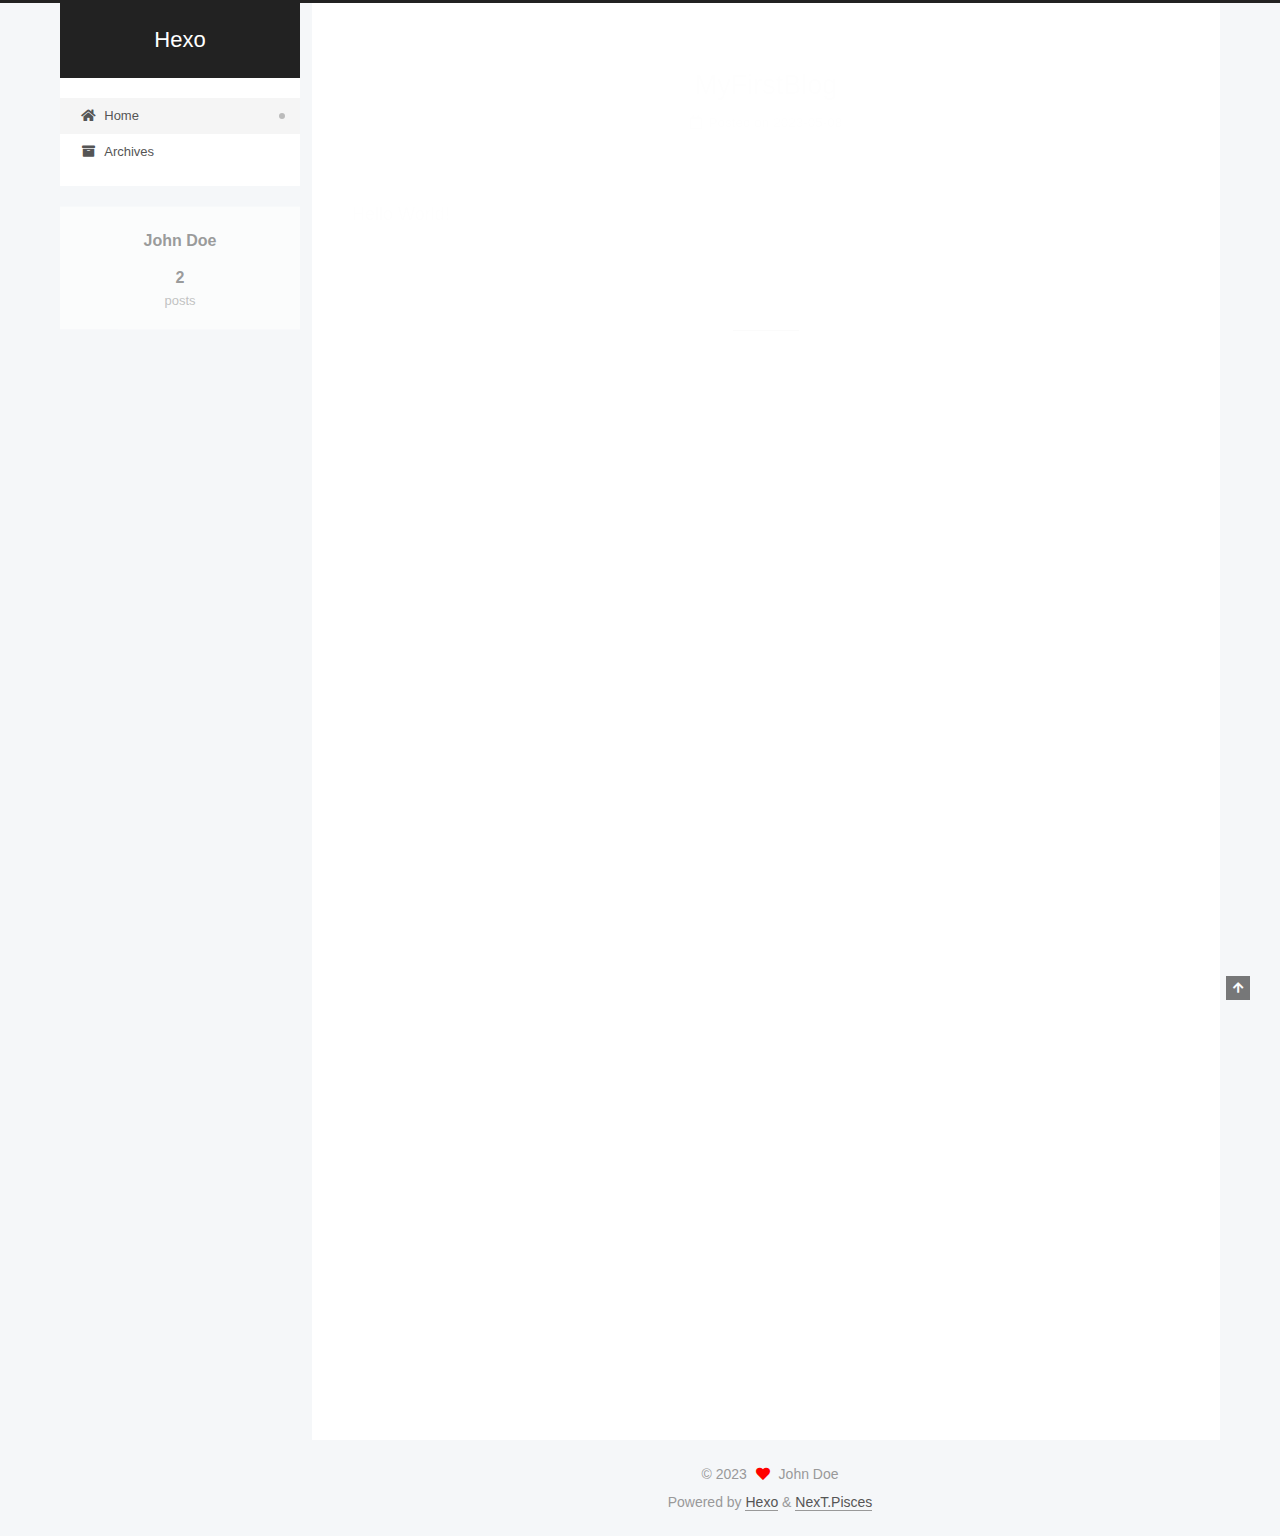
==== index.html @ cc942511 "Site updated: 2023-05-08 09:34:44" ====
<!DOCTYPE html>
<html lang="en">
<head>
  <meta charset="UTF-8">
<meta name="viewport" content="width=device-width, initial-scale=1, maximum-scale=2">
<meta name="theme-color" content="#222">
<meta name="generator" content="Hexo 5.4.2">
  <link rel="apple-touch-icon" sizes="180x180" href="/images/apple-touch-icon-next.png">
  <link rel="icon" type="image/png" sizes="32x32" href="/images/favicon-32x32-next.png">
  <link rel="icon" type="image/png" sizes="16x16" href="/images/favicon-16x16-next.png">
  <link rel="mask-icon" href="/images/logo.svg" color="#222">

<link rel="stylesheet" href="/css/main.css">


<link rel="stylesheet" href="/lib/font-awesome/css/all.min.css">

<script id="hexo-configurations">
    var NexT = window.NexT || {};
    var CONFIG = {"hostname":"example.com","root":"/","scheme":"Pisces","version":"7.8.0","exturl":false,"sidebar":{"position":"left","display":"post","padding":18,"offset":12,"onmobile":false},"copycode":{"enable":false,"show_result":false,"style":null},"back2top":{"enable":true,"sidebar":false,"scrollpercent":false},"bookmark":{"enable":false,"color":"#222","save":"auto"},"fancybox":false,"mediumzoom":false,"lazyload":false,"pangu":false,"comments":{"style":"tabs","active":null,"storage":true,"lazyload":false,"nav":null},"algolia":{"hits":{"per_page":10},"labels":{"input_placeholder":"Search for Posts","hits_empty":"We didn't find any results for the search: ${query}","hits_stats":"${hits} results found in ${time} ms"}},"localsearch":{"enable":false,"trigger":"auto","top_n_per_article":1,"unescape":false,"preload":false},"motion":{"enable":true,"async":false,"transition":{"post_block":"fadeIn","post_header":"slideDownIn","post_body":"slideDownIn","coll_header":"slideLeftIn","sidebar":"slideUpIn"}}};
  </script>

  <meta property="og:type" content="website">
<meta property="og:title" content="Hexo">
<meta property="og:url" content="http://example.com/index.html">
<meta property="og:site_name" content="Hexo">
<meta property="og:locale" content="en_US">
<meta property="article:author" content="John Doe">
<meta name="twitter:card" content="summary">

<link rel="canonical" href="http://example.com/">


<script id="page-configurations">
  // https://hexo.io/docs/variables.html
  CONFIG.page = {
    sidebar: "",
    isHome : true,
    isPost : false,
    lang   : 'en'
  };
</script>

  <title>Hexo</title>
  






  <noscript>
  <style>
  .use-motion .brand,
  .use-motion .menu-item,
  .sidebar-inner,
  .use-motion .post-block,
  .use-motion .pagination,
  .use-motion .comments,
  .use-motion .post-header,
  .use-motion .post-body,
  .use-motion .collection-header { opacity: initial; }

  .use-motion .site-title,
  .use-motion .site-subtitle {
    opacity: initial;
    top: initial;
  }

  .use-motion .logo-line-before i { left: initial; }
  .use-motion .logo-line-after i { right: initial; }
  </style>
</noscript>

</head>

<body itemscope itemtype="http://schema.org/WebPage">
  <div class="container use-motion">
    <div class="headband"></div>

    <header class="header" itemscope itemtype="http://schema.org/WPHeader">
      <div class="header-inner"><div class="site-brand-container">
  <div class="site-nav-toggle">
    <div class="toggle" aria-label="Toggle navigation bar">
      <span class="toggle-line toggle-line-first"></span>
      <span class="toggle-line toggle-line-middle"></span>
      <span class="toggle-line toggle-line-last"></span>
    </div>
  </div>

  <div class="site-meta">

    <a href="/" class="brand" rel="start">
      <span class="logo-line-before"><i></i></span>
      <h1 class="site-title">Hexo</h1>
      <span class="logo-line-after"><i></i></span>
    </a>
  </div>

  <div class="site-nav-right">
    <div class="toggle popup-trigger">
    </div>
  </div>
</div>




<nav class="site-nav">
  <ul id="menu" class="main-menu menu">
        <li class="menu-item menu-item-home">

    <a href="/" rel="section"><i class="fa fa-home fa-fw"></i>Home</a>

  </li>
        <li class="menu-item menu-item-archives">

    <a href="/archives/" rel="section"><i class="fa fa-archive fa-fw"></i>Archives</a>

  </li>
  </ul>
</nav>




</div>
    </header>

    
  <div class="back-to-top">
    <i class="fa fa-arrow-up"></i>
    <span>0%</span>
  </div>


    <main class="main">
      <div class="main-inner">
        <div class="content-wrap">
          

          <div class="content index posts-expand">
            
      
  
  
  <article itemscope itemtype="http://schema.org/Article" class="post-block" lang="en">
    <link itemprop="mainEntityOfPage" href="http://example.com/2023/05/08/MyFirstBlog/">

    <span hidden itemprop="author" itemscope itemtype="http://schema.org/Person">
      <meta itemprop="image" content="/images/avatar.gif">
      <meta itemprop="name" content="John Doe">
      <meta itemprop="description" content="">
    </span>

    <span hidden itemprop="publisher" itemscope itemtype="http://schema.org/Organization">
      <meta itemprop="name" content="Hexo">
    </span>
      <header class="post-header">
        <h2 class="post-title" itemprop="name headline">
          
            <a href="/2023/05/08/MyFirstBlog/" class="post-title-link" itemprop="url">MyFirstBlog</a>
        </h2>

        <div class="post-meta">
            <span class="post-meta-item">
              <span class="post-meta-item-icon">
                <i class="far fa-calendar"></i>
              </span>
              <span class="post-meta-item-text">Posted on</span>
              

              <time title="Created: 2023-05-08 09:27:15 / Modified: 09:28:27" itemprop="dateCreated datePublished" datetime="2023-05-08T09:27:15+08:00">2023-05-08</time>
            </span>

          

        </div>
      </header>

    
    
    
    <div class="post-body" itemprop="articleBody">

      
          <p>Hello World!</p>

      
    </div>

    
    
    
      <footer class="post-footer">
        <div class="post-eof"></div>
      </footer>
  </article>
  
  
  

      
  
  
  <article itemscope itemtype="http://schema.org/Article" class="post-block" lang="en">
    <link itemprop="mainEntityOfPage" href="http://example.com/2023/05/08/hello-world/">

    <span hidden itemprop="author" itemscope itemtype="http://schema.org/Person">
      <meta itemprop="image" content="/images/avatar.gif">
      <meta itemprop="name" content="John Doe">
      <meta itemprop="description" content="">
    </span>

    <span hidden itemprop="publisher" itemscope itemtype="http://schema.org/Organization">
      <meta itemprop="name" content="Hexo">
    </span>
      <header class="post-header">
        <h2 class="post-title" itemprop="name headline">
          
            <a href="/2023/05/08/hello-world/" class="post-title-link" itemprop="url">Hello World</a>
        </h2>

        <div class="post-meta">
            <span class="post-meta-item">
              <span class="post-meta-item-icon">
                <i class="far fa-calendar"></i>
              </span>
              <span class="post-meta-item-text">Posted on</span>

              <time title="Created: 2023-05-08 09:09:17" itemprop="dateCreated datePublished" datetime="2023-05-08T09:09:17+08:00">2023-05-08</time>
            </span>
              <span class="post-meta-item">
                <span class="post-meta-item-icon">
                  <i class="far fa-calendar-check"></i>
                </span>
                <span class="post-meta-item-text">Edited on</span>
                <time title="Modified: 1985-10-26 16:15:00" itemprop="dateModified" datetime="1985-10-26T16:15:00+08:00">1985-10-26</time>
              </span>

          

        </div>
      </header>

    
    
    
    <div class="post-body" itemprop="articleBody">

      
          <p>Welcome to <a target="_blank" rel="noopener" href="https://hexo.io/">Hexo</a>! This is your very first post. Check <a target="_blank" rel="noopener" href="https://hexo.io/docs/">documentation</a> for more info. If you get any problems when using Hexo, you can find the answer in <a target="_blank" rel="noopener" href="https://hexo.io/docs/troubleshooting.html">troubleshooting</a> or you can ask me on <a target="_blank" rel="noopener" href="https://github.com/hexojs/hexo/issues">GitHub</a>.</p>
<h2 id="Quick-Start"><a href="#Quick-Start" class="headerlink" title="Quick Start"></a>Quick Start</h2><h3 id="Create-a-new-post"><a href="#Create-a-new-post" class="headerlink" title="Create a new post"></a>Create a new post</h3><figure class="highlight bash"><table><tr><td class="gutter"><pre><span class="line">1</span><br></pre></td><td class="code"><pre><span class="line">$ hexo new <span class="string">&quot;My New Post&quot;</span></span><br></pre></td></tr></table></figure>

<p>More info: <a target="_blank" rel="noopener" href="https://hexo.io/docs/writing.html">Writing</a></p>
<h3 id="Run-server"><a href="#Run-server" class="headerlink" title="Run server"></a>Run server</h3><figure class="highlight bash"><table><tr><td class="gutter"><pre><span class="line">1</span><br></pre></td><td class="code"><pre><span class="line">$ hexo server</span><br></pre></td></tr></table></figure>

<p>More info: <a target="_blank" rel="noopener" href="https://hexo.io/docs/server.html">Server</a></p>
<h3 id="Generate-static-files"><a href="#Generate-static-files" class="headerlink" title="Generate static files"></a>Generate static files</h3><figure class="highlight bash"><table><tr><td class="gutter"><pre><span class="line">1</span><br></pre></td><td class="code"><pre><span class="line">$ hexo generate</span><br></pre></td></tr></table></figure>

<p>More info: <a target="_blank" rel="noopener" href="https://hexo.io/docs/generating.html">Generating</a></p>
<h3 id="Deploy-to-remote-sites"><a href="#Deploy-to-remote-sites" class="headerlink" title="Deploy to remote sites"></a>Deploy to remote sites</h3><figure class="highlight bash"><table><tr><td class="gutter"><pre><span class="line">1</span><br></pre></td><td class="code"><pre><span class="line">$ hexo deploy</span><br></pre></td></tr></table></figure>

<p>More info: <a target="_blank" rel="noopener" href="https://hexo.io/docs/one-command-deployment.html">Deployment</a></p>

      
    </div>

    
    
    
      <footer class="post-footer">
        <div class="post-eof"></div>
      </footer>
  </article>
  
  
  


  



          </div>
          

<script>
  window.addEventListener('tabs:register', () => {
    let { activeClass } = CONFIG.comments;
    if (CONFIG.comments.storage) {
      activeClass = localStorage.getItem('comments_active') || activeClass;
    }
    if (activeClass) {
      let activeTab = document.querySelector(`a[href="#comment-${activeClass}"]`);
      if (activeTab) {
        activeTab.click();
      }
    }
  });
  if (CONFIG.comments.storage) {
    window.addEventListener('tabs:click', event => {
      if (!event.target.matches('.tabs-comment .tab-content .tab-pane')) return;
      let commentClass = event.target.classList[1];
      localStorage.setItem('comments_active', commentClass);
    });
  }
</script>

        </div>
          
  
  <div class="toggle sidebar-toggle">
    <span class="toggle-line toggle-line-first"></span>
    <span class="toggle-line toggle-line-middle"></span>
    <span class="toggle-line toggle-line-last"></span>
  </div>

  <aside class="sidebar">
    <div class="sidebar-inner">

      <ul class="sidebar-nav motion-element">
        <li class="sidebar-nav-toc">
          Table of Contents
        </li>
        <li class="sidebar-nav-overview">
          Overview
        </li>
      </ul>

      <!--noindex-->
      <div class="post-toc-wrap sidebar-panel">
      </div>
      <!--/noindex-->

      <div class="site-overview-wrap sidebar-panel">
        <div class="site-author motion-element" itemprop="author" itemscope itemtype="http://schema.org/Person">
  <p class="site-author-name" itemprop="name">John Doe</p>
  <div class="site-description" itemprop="description"></div>
</div>
<div class="site-state-wrap motion-element">
  <nav class="site-state">
      <div class="site-state-item site-state-posts">
          <a href="/archives/">
        
          <span class="site-state-item-count">2</span>
          <span class="site-state-item-name">posts</span>
        </a>
      </div>
  </nav>
</div>



      </div>

    </div>
  </aside>
  <div id="sidebar-dimmer"></div>


      </div>
    </main>

    <footer class="footer">
      <div class="footer-inner">
        

        

<div class="copyright">
  
  &copy; 
  <span itemprop="copyrightYear">2023</span>
  <span class="with-love">
    <i class="fa fa-heart"></i>
  </span>
  <span class="author" itemprop="copyrightHolder">John Doe</span>
</div>
  <div class="powered-by">Powered by <a href="https://hexo.io/" class="theme-link" rel="noopener" target="_blank">Hexo</a> & <a href="https://pisces.theme-next.org/" class="theme-link" rel="noopener" target="_blank">NexT.Pisces</a>
  </div>

        








      </div>
    </footer>
  </div>

  
  <script src="/lib/anime.min.js"></script>
  <script src="/lib/velocity/velocity.min.js"></script>
  <script src="/lib/velocity/velocity.ui.min.js"></script>

<script src="/js/utils.js"></script>

<script src="/js/motion.js"></script>


<script src="/js/schemes/pisces.js"></script>


<script src="/js/next-boot.js"></script>




  















  

  

</body>
</html>
---- css/main.css ----
:root {
  --body-bg-color: #f5f7f9;
  --content-bg-color: #fff;
  --card-bg-color: #f5f5f5;
  --text-color: #555;
  --blockquote-color: #666;
  --link-color: #555;
  --link-hover-color: #222;
  --brand-color: #fff;
  --brand-hover-color: #fff;
  --table-row-odd-bg-color: #f9f9f9;
  --table-row-hover-bg-color: #f5f5f5;
  --menu-item-bg-color: #f5f5f5;
  --btn-default-bg: #fff;
  --btn-default-color: #555;
  --btn-default-border-color: #555;
  --btn-default-hover-bg: #222;
  --btn-default-hover-color: #fff;
  --btn-default-hover-border-color: #222;
}
html {
  line-height: 1.15; /* 1 */
  -webkit-text-size-adjust: 100%; /* 2 */
}
body {
  margin: 0;
}
main {
  display: block;
}
h1 {
  font-size: 2em;
  margin: 0.67em 0;
}
hr {
  box-sizing: content-box; /* 1 */
  height: 0; /* 1 */
  overflow: visible; /* 2 */
}
pre {
  font-family: monospace, monospace; /* 1 */
  font-size: 1em; /* 2 */
}
a {
  background: transparent;
}
abbr[title] {
  border-bottom: none; /* 1 */
  text-decoration: underline; /* 2 */
  text-decoration: underline dotted; /* 2 */
}
b,
strong {
  font-weight: bolder;
}
code,
kbd,
samp {
  font-family: monospace, monospace; /* 1 */
  font-size: 1em; /* 2 */
}
small {
  font-size: 80%;
}
sub,
sup {
  font-size: 75%;
  line-height: 0;
  position: relative;
  vertical-align: baseline;
}
sub {
  bottom: -0.25em;
}
sup {
  top: -0.5em;
}
img {
  border-style: none;
}
button,
input,
optgroup,
select,
textarea {
  font-family: inherit; /* 1 */
  font-size: 100%; /* 1 */
  line-height: 1.15; /* 1 */
  margin: 0; /* 2 */
}
button,
input {
/* 1 */
  overflow: visible;
}
button,
select {
/* 1 */
  text-transform: none;
}
button,
[type='button'],
[type='reset'],
[type='submit'] {
  -webkit-appearance: button;
}
button::-moz-focus-inner,
[type='button']::-moz-focus-inner,
[type='reset']::-moz-focus-inner,
[type='submit']::-moz-focus-inner {
  border-style: none;
  padding: 0;
}
button:-moz-focusring,
[type='button']:-moz-focusring,
[type='reset']:-moz-focusring,
[type='submit']:-moz-focusring {
  outline: 1px dotted ButtonText;
}
fieldset {
  padding: 0.35em 0.75em 0.625em;
}
legend {
  box-sizing: border-box; /* 1 */
  color: inherit; /* 2 */
  display: table; /* 1 */
  max-width: 100%; /* 1 */
  padding: 0; /* 3 */
  white-space: normal; /* 1 */
}
progress {
  vertical-align: baseline;
}
textarea {
  overflow: auto;
}
[type='checkbox'],
[type='radio'] {
  box-sizing: border-box; /* 1 */
  padding: 0; /* 2 */
}
[type='number']::-webkit-inner-spin-button,
[type='number']::-webkit-outer-spin-button {
  height: auto;
}
[type='search'] {
  outline-offset: -2px; /* 2 */
  -webkit-appearance: textfield; /* 1 */
}
[type='search']::-webkit-search-decoration {
  -webkit-appearance: none;
}
::-webkit-file-upload-button {
  font: inherit; /* 2 */
  -webkit-appearance: button; /* 1 */
}
details {
  display: block;
}
summary {
  display: list-item;
}
template {
  display: none;
}
[hidden] {
  display: none;
}
::selection {
  background: #262a30;
  color: #eee;
}
html,
body {
  height: 100%;
}
body {
  background: var(--body-bg-color);
  color: var(--text-color);
  font-family: 'Lato', "PingFang SC", "Microsoft YaHei", sans-serif;
  font-size: 1em;
  line-height: 2;
}
@media (max-width: 991px) {
  body {
    padding-left: 0 !important;
    padding-right: 0 !important;
  }
}
h1,
h2,
h3,
h4,
h5,
h6 {
  font-family: 'Lato', "PingFang SC", "Microsoft YaHei", sans-serif;
  font-weight: bold;
  line-height: 1.5;
  margin: 20px 0 15px;
}
h1 {
  font-size: 1.5em;
}
h2 {
  font-size: 1.375em;
}
h3 {
  font-size: 1.25em;
}
h4 {
  font-size: 1.125em;
}
h5 {
  font-size: 1em;
}
h6 {
  font-size: 0.875em;
}
p {
  margin: 0 0 20px 0;
}
a,
span.exturl {
  border-bottom: 1px solid #999;
  color: var(--link-color);
  outline: 0;
  text-decoration: none;
  overflow-wrap: break-word;
  word-wrap: break-word;
  cursor: pointer;
}
a:hover,
span.exturl:hover {
  border-bottom-color: var(--link-hover-color);
  color: var(--link-hover-color);
}
iframe,
img,
video {
  display: block;
  margin-left: auto;
  margin-right: auto;
  max-width: 100%;
}
hr {
  background-image: repeating-linear-gradient(-45deg, #ddd, #ddd 4px, transparent 4px, transparent 8px);
  border: 0;
  height: 3px;
  margin: 40px 0;
}
blockquote {
  border-left: 4px solid #ddd;
  color: var(--blockquote-color);
  margin: 0;
  padding: 0 15px;
}
blockquote cite::before {
  content: '-';
  padding: 0 5px;
}
dt {
  font-weight: bold;
}
dd {
  margin: 0;
  padding: 0;
}
kbd {
  background-color: #f5f5f5;
  background-image: linear-gradient(#eee, #fff, #eee);
  border: 1px solid #ccc;
  border-radius: 0.2em;
  box-shadow: 0.1em 0.1em 0.2em rgba(0,0,0,0.1);
  color: #555;
  font-family: inherit;
  padding: 0.1em 0.3em;
  white-space: nowrap;
}
.table-container {
  overflow: auto;
}
table {
  border-collapse: collapse;
  border-spacing: 0;
  font-size: 0.875em;
  margin: 0 0 20px 0;
  width: 100%;
}
tbody tr:nth-of-type(odd) {
  background: var(--table-row-odd-bg-color);
}
tbody tr:hover {
  background: var(--table-row-hover-bg-color);
}
caption,
th,
td {
  font-weight: normal;
  padding: 8px;
  vertical-align: middle;
}
th,
td {
  border: 1px solid #ddd;
  border-bottom: 3px solid #ddd;
}
th {
  font-weight: 700;
  padding-bottom: 10px;
}
td {
  border-bottom-width: 1px;
}
.btn {
  background: var(--btn-default-bg);
  border: 2px solid var(--btn-default-border-color);
  border-radius: 2px;
  color: var(--btn-default-color);
  display: inline-block;
  font-size: 0.875em;
  line-height: 2;
  padding: 0 20px;
  text-decoration: none;
  transition-property: background-color;
  transition-delay: 0s;
  transition-duration: 0.2s;
  transition-timing-function: ease-in-out;
}
.btn:hover {
  background: var(--btn-default-hover-bg);
  border-color: var(--btn-default-hover-border-color);
  color: var(--btn-default-hover-color);
}
.btn + .btn {
  margin: 0 0 8px 8px;
}
.btn .fa-fw {
  text-align: left;
  width: 1.285714285714286em;
}
.toggle {
  line-height: 0;
}
.toggle .toggle-line {
  background: #fff;
  display: inline-block;
  height: 2px;
  left: 0;
  position: relative;
  top: 0;
  transition: all 0.4s;
  vertical-align: top;
  width: 100%;
}
.toggle .toggle-line:not(:first-child) {
  margin-top: 3px;
}
.toggle.toggle-arrow .toggle-line-first {
  left: 50%;
  top: 2px;
  transform: rotate(45deg);
  width: 50%;
}
.toggle.toggle-arrow .toggle-line-middle {
  left: 2px;
  width: 90%;
}
.toggle.toggle-arrow .toggle-line-last {
  left: 50%;
  top: -2px;
  transform: rotate(-45deg);
  width: 50%;
}
.toggle.toggle-close .toggle-line-first {
  transform: rotate(-45deg);
  top: 5px;
}
.toggle.toggle-close .toggle-line-middle {
  opacity: 0;
}
.toggle.toggle-close .toggle-line-last {
  transform: rotate(45deg);
  top: -5px;
}
.highlight,
pre {
  background: #f7f7f7;
  color: #4d4d4c;
  line-height: 1.6;
  margin: 0 auto 20px;
}
pre,
code {
  font-family: consolas, Menlo, monospace, "PingFang SC", "Microsoft YaHei";
}
code {
  background: #eee;
  border-radius: 3px;
  color: #555;
  padding: 2px 4px;
  overflow-wrap: break-word;
  word-wrap: break-word;
}
.highlight *::selection {
  background: #d6d6d6;
}
.highlight pre {
  border: 0;
  margin: 0;
  padding: 10px 0;
}
.highlight table {
  border: 0;
  margin: 0;
  width: auto;
}
.highlight td {
  border: 0;
  padding: 0;
}
.highlight figcaption {
  background: #eff2f3;
  color: #4d4d4c;
  display: flex;
  font-size: 0.875em;
  justify-content: space-between;
  line-height: 1.2;
  padding: 0.5em;
}
.highlight figcaption a {
  color: #4d4d4c;
}
.highlight figcaption a:hover {
  border-bottom-color: #4d4d4c;
}
.highlight .gutter {
  -moz-user-select: none;
  -ms-user-select: none;
  -webkit-user-select: none;
  user-select: none;
}
.highlight .gutter pre {
  background: #eff2f3;
  color: #869194;
  padding-left: 10px;
  padding-right: 10px;
  text-align: right;
}
.highlight .code pre {
  background: #f7f7f7;
  padding-left: 10px;
  width: 100%;
}
.gist table {
  width: auto;
}
.gist table td {
  border: 0;
}
pre {
  overflow: auto;
  padding: 10px;
}
pre code {
  background: none;
  color: #4d4d4c;
  font-size: 0.875em;
  padding: 0;
  text-shadow: none;
}
pre .deletion {
  background: #fdd;
}
pre .addition {
  background: #dfd;
}
pre .meta {
  color: #eab700;
  -moz-user-select: none;
  -ms-user-select: none;
  -webkit-user-select: none;
  user-select: none;
}
pre .comment {
  color: #8e908c;
}
pre .variable,
pre .attribute,
pre .tag,
pre .name,
pre .regexp,
pre .ruby .constant,
pre .xml .tag .title,
pre .xml .pi,
pre .xml .doctype,
pre .html .doctype,
pre .css .id,
pre .css .class,
pre .css .pseudo {
  color: #c82829;
}
pre .number,
pre .preprocessor,
pre .built_in,
pre .builtin-name,
pre .literal,
pre .params,
pre .constant,
pre .command {
  color: #f5871f;
}
pre .ruby .class .title,
pre .css .rules .attribute,
pre .string,
pre .symbol,
pre .value,
pre .inheritance,
pre .header,
pre .ruby .symbol,
pre .xml .cdata,
pre .special,
pre .formula {
  color: #718c00;
}
pre .title,
pre .css .hexcolor {
  color: #3e999f;
}
pre .function,
pre .python .decorator,
pre .python .title,
pre .ruby .function .title,
pre .ruby .title .keyword,
pre .perl .sub,
pre .javascript .title,
pre .coffeescript .title {
  color: #4271ae;
}
pre .keyword,
pre .javascript .function {
  color: #8959a8;
}
.blockquote-center {
  border-left: none;
  margin: 40px 0;
  padding: 0;
  position: relative;
  text-align: center;
}
.blockquote-center .fa {
  display: block;
  opacity: 0.6;
  position: absolute;
  width: 100%;
}
.blockquote-center .fa-quote-left {
  border-top: 1px solid #ccc;
  text-align: left;
  top: -20px;
}
.blockquote-center .fa-quote-right {
  border-bottom: 1px solid #ccc;
  text-align: right;
  bottom: -20px;
}
.blockquote-center p,
.blockquote-center div {
  text-align: center;
}
.post-body .group-picture img {
  margin: 0 auto;
  padding: 0 3px;
}
.group-picture-row {
  margin-bottom: 6px;
  overflow: hidden;
}
.group-picture-column {
  float: left;
  margin-bottom: 10px;
}
.post-body .label {
  color: #555;
  display: inline;
  padding: 0 2px;
}
.post-body .label.default {
  background: #f0f0f0;
}
.post-body .label.primary {
  background: #efe6f7;
}
.post-body .label.info {
  background: #e5f2f8;
}
.post-body .label.success {
  background: #e7f4e9;
}
.post-body .label.warning {
  background: #fcf6e1;
}
.post-body .label.danger {
  background: #fae8eb;
}
.post-body .tabs {
  margin-bottom: 20px;
}
.post-body .tabs,
.tabs-comment {
  display: block;
  padding-top: 10px;
  position: relative;
}
.post-body .tabs ul.nav-tabs,
.tabs-comment ul.nav-tabs {
  display: flex;
  flex-wrap: wrap;
  margin: 0;
  margin-bottom: -1px;
  padding: 0;
}
@media (max-width: 413px) {
  .post-body .tabs ul.nav-tabs,
  .tabs-comment ul.nav-tabs {
    display: block;
    margin-bottom: 5px;
  }
}
.post-body .tabs ul.nav-tabs li.tab,
.tabs-comment ul.nav-tabs li.tab {
  border-bottom: 1px solid #ddd;
  border-left: 1px solid transparent;
  border-right: 1px solid transparent;
  border-top: 3px solid transparent;
  flex-grow: 1;
  list-style-type: none;
  border-radius: 0 0 0 0;
}
@media (max-width: 413px) {
  .post-body .tabs ul.nav-tabs li.tab,
  .tabs-comment ul.nav-tabs li.tab {
    border-bottom: 1px solid transparent;
    border-left: 3px solid transparent;
    border-right: 1px solid transparent;
    border-top: 1px solid transparent;
  }
}
@media (max-width: 413px) {
  .post-body .tabs ul.nav-tabs li.tab,
  .tabs-comment ul.nav-tabs li.tab {
    border-radius: 0;
  }
}
.post-body .tabs ul.nav-tabs li.tab a,
.tabs-comment ul.nav-tabs li.tab a {
  border-bottom: initial;
  display: block;
  line-height: 1.8;
  outline: 0;
  padding: 0.25em 0.75em;
  text-align: center;
  transition-delay: 0s;
  transition-duration: 0.2s;
  transition-timing-function: ease-out;
}
.post-body .tabs ul.nav-tabs li.tab a i,
.tabs-comment ul.nav-tabs li.tab a i {
  width: 1.285714285714286em;
}
.post-body .tabs ul.nav-tabs li.tab.active,
.tabs-comment ul.nav-tabs li.tab.active {
  border-bottom: 1px solid transparent;
  border-left: 1px solid #ddd;
  border-right: 1px solid #ddd;
  border-top: 3px solid #fc6423;
}
@media (max-width: 413px) {
  .post-body .tabs ul.nav-tabs li.tab.active,
  .tabs-comment ul.nav-tabs li.tab.active {
    border-bottom: 1px solid #ddd;
    border-left: 3px solid #fc6423;
    border-right: 1px solid #ddd;
    border-top: 1px solid #ddd;
  }
}
.post-body .tabs ul.nav-tabs li.tab.active a,
.tabs-comment ul.nav-tabs li.tab.active a {
  color: var(--link-color);
  cursor: default;
}
.post-body .tabs .tab-content .tab-pane,
.tabs-comment .tab-content .tab-pane {
  border: 1px solid #ddd;
  border-top: 0;
  padding: 20px 20px 0 20px;
  border-radius: 0;
}
.post-body .tabs .tab-content .tab-pane:not(.active),
.tabs-comment .tab-content .tab-pane:not(.active) {
  display: none;
}
.post-body .tabs .tab-content .tab-pane.active,
.tabs-comment .tab-content .tab-pane.active {
  display: block;
}
.post-body .tabs .tab-content .tab-pane.active:nth-of-type(1),
.tabs-comment .tab-content .tab-pane.active:nth-of-type(1) {
  border-radius: 0 0 0 0;
}
@media (max-width: 413px) {
  .post-body .tabs .tab-content .tab-pane.active:nth-of-type(1),
  .tabs-comment .tab-content .tab-pane.active:nth-of-type(1) {
    border-radius: 0;
  }
}
.post-body .note {
  border-radius: 3px;
  margin-bottom: 20px;
  padding: 1em;
  position: relative;
  border: 1px solid #eee;
  border-left-width: 5px;
}
.post-body .note h2,
.post-body .note h3,
.post-body .note h4,
.post-body .note h5,
.post-body .note h6 {
  margin-top: 0;
  border-bottom: initial;
  margin-bottom: 0;
  padding-top: 0;
}
.post-body .note p:first-child,
.post-body .note ul:first-child,
.post-body .note ol:first-child,
.post-body .note table:first-child,
.post-body .note pre:first-child,
.post-body .note blockquote:first-child,
.post-body .note img:first-child {
  margin-top: 0;
}
.post-body .note p:last-child,
.post-body .note ul:last-child,
.post-body .note ol:last-child,
.post-body .note table:last-child,
.post-body .note pre:last-child,
.post-body .note blockquote:last-child,
.post-body .note img:last-child {
  margin-bottom: 0;
}
.post-body .note.default {
  border-left-color: #777;
}
.post-body .note.default h2,
.post-body .note.default h3,
.post-body .note.default h4,
.post-body .note.default h5,
.post-body .note.default h6 {
  color: #777;
}
.post-body .note.primary {
  border-left-color: #6f42c1;
}
.post-body .note.primary h2,
.post-body .note.primary h3,
.post-body .note.primary h4,
.post-body .note.primary h5,
.post-body .note.primary h6 {
  color: #6f42c1;
}
.post-body .note.info {
  border-left-color: #428bca;
}
.post-body .note.info h2,
.post-body .note.info h3,
.post-body .note.info h4,
.post-body .note.info h5,
.post-body .note.info h6 {
  color: #428bca;
}
.post-body .note.success {
  border-left-color: #5cb85c;
}
.post-body .note.success h2,
.post-body .note.success h3,
.post-body .note.success h4,
.post-body .note.success h5,
.post-body .note.success h6 {
  color: #5cb85c;
}
.post-body .note.warning {
  border-left-color: #f0ad4e;
}
.post-body .note.warning h2,
.post-body .note.warning h3,
.post-body .note.warning h4,
.post-body .note.warning h5,
.post-body .note.warning h6 {
  color: #f0ad4e;
}
.post-body .note.danger {
  border-left-color: #d9534f;
}
.post-body .note.danger h2,
.post-body .note.danger h3,
.post-body .note.danger h4,
.post-body .note.danger h5,
.post-body .note.danger h6 {
  color: #d9534f;
}
.pagination .prev,
.pagination .next,
.pagination .page-number,
.pagination .space {
  display: inline-block;
  margin: 0 10px;
  padding: 0 11px;
  position: relative;
  top: -1px;
}
@media (max-width: 767px) {
  .pagination .prev,
  .pagination .next,
  .pagination .page-number,
  .pagination .space {
    margin: 0 5px;
  }
}
.pagination {
  border-top: 1px solid #eee;
  margin: 120px 0 0;
  text-align: center;
}
.pagination .prev,
.pagination .next,
.pagination .page-number {
  border-bottom: 0;
  border-top: 1px solid #eee;
  transition-property: border-color;
  transition-delay: 0s;
  transition-duration: 0.2s;
  transition-timing-function: ease-in-out;
}
.pagination .prev:hover,
.pagination .next:hover,
.pagination .page-number:hover {
  border-top-color: #222;
}
.pagination .space {
  margin: 0;
  padding: 0;
}
.pagination .prev {
  margin-left: 0;
}
.pagination .next {
  margin-right: 0;
}
.pagination .page-number.current {
  background: #ccc;
  border-top-color: #ccc;
  color: #fff;
}
@media (max-width: 767px) {
  .pagination {
    border-top: none;
  }
  .pagination .prev,
  .pagination .next,
  .pagination .page-number {
    border-bottom: 1px solid #eee;
    border-top: 0;
    margin-bottom: 10px;
    padding: 0 10px;
  }
  .pagination .prev:hover,
  .pagination .next:hover,
  .pagination .page-number:hover {
    border-bottom-color: #222;
  }
}
.comments {
  margin-top: 60px;
  overflow: hidden;
}
.comment-button-group {
  display: flex;
  flex-wrap: wrap-reverse;
  justify-content: center;
  margin: 1em 0;
}
.comment-button-group .comment-button {
  margin: 0.1em 0.2em;
}
.comment-button-group .comment-button.active {
  background: var(--btn-default-hover-bg);
  border-color: var(--btn-default-hover-border-color);
  color: var(--btn-default-hover-color);
}
.comment-position {
  display: none;
}
.comment-position.active {
  display: block;
}
.tabs-comment {
  background: var(--content-bg-color);
  margin-top: 4em;
  padding-top: 0;
}
.tabs-comment .comments {
  border: 0;
  box-shadow: none;
  margin-top: 0;
  padding-top: 0;
}
.container {
  min-height: 100%;
  position: relative;
}
.main-inner {
  margin: 0 auto;
  width: calc(100% - 20px);
}
@media (min-width: 1200px) {
  .main-inner {
    width: 1160px;
  }
}
@media (min-width: 1600px) {
  .main-inner {
    width: 73%;
  }
}
@media (max-width: 767px) {
  .content-wrap {
    padding: 0 20px;
  }
}
.header {
  background: transparent;
}
.header-inner {
  margin: 0 auto;
  width: calc(100% - 20px);
}
@media (min-width: 1200px) {
  .header-inner {
    width: 1160px;
  }
}
@media (min-width: 1600px) {
  .header-inner {
    width: 73%;
  }
}
.site-brand-container {
  display: flex;
  flex-shrink: 0;
  padding: 0 10px;
}
.headband {
  background: #222;
  height: 3px;
}
.site-meta {
  flex-grow: 1;
  text-align: center;
}
@media (max-width: 767px) {
  .site-meta {
    text-align: center;
  }
}
.brand {
  border-bottom: none;
  color: var(--brand-color);
  display: inline-block;
  line-height: 1.375em;
  padding: 0 40px;
  position: relative;
}
.brand:hover {
  color: var(--brand-hover-color);
}
.site-title {
  font-family: 'Lato', "PingFang SC", "Microsoft YaHei", sans-serif;
  font-size: 1.375em;
  font-weight: normal;
  margin: 0;
}
.site-subtitle {
  color: #ddd;
  font-size: 0.8125em;
  margin: 10px 0;
}
.use-motion .brand {
  opacity: 0;
}
.use-motion .site-title,
.use-motion .site-subtitle,
.use-motion .custom-logo-image {
  opacity: 0;
  position: relative;
  top: -10px;
}
.site-nav-toggle,
.site-nav-right {
  display: none;
}
@media (max-width: 767px) {
  .site-nav-toggle,
  .site-nav-right {
    display: flex;
    flex-direction: column;
    justify-content: center;
  }
}
.site-nav-toggle .toggle,
.site-nav-right .toggle {
  color: var(--text-color);
  padding: 10px;
  width: 22px;
}
.site-nav-toggle .toggle .toggle-line,
.site-nav-right .toggle .toggle-line {
  background: var(--text-color);
  border-radius: 1px;
}
.site-nav {
  display: block;
}
@media (max-width: 767px) {
  .site-nav {
    clear: both;
    display: none;
  }
}
.site-nav.site-nav-on {
  display: block;
}
.menu {
  margin-top: 20px;
  padding-left: 0;
  text-align: center;
}
.menu-item {
  display: inline-block;
  list-style: none;
  margin: 0 10px;
}
@media (max-width: 767px) {
  .menu-item {
    display: block;
    margin-top: 10px;
  }
  .menu-item.menu-item-search {
    display: none;
  }
}
.menu-item a,
.menu-item span.exturl {
  border-bottom: 0;
  display: block;
  font-size: 0.8125em;
  transition-property: border-color;
  transition-delay: 0s;
  transition-duration: 0.2s;
  transition-timing-function: ease-in-out;
}
@media (hover: none) {
  .menu-item a:hover,
  .menu-item span.exturl:hover {
    border-bottom-color: transparent !important;
  }
}
.menu-item .fa,
.menu-item .fab,
.menu-item .far,
.menu-item .fas {
  margin-right: 8px;
}
.menu-item .badge {
  display: inline-block;
  font-weight: bold;
  line-height: 1;
  margin-left: 0.35em;
  margin-top: 0.35em;
  text-align: center;
  white-space: nowrap;
}
@media (max-width: 767px) {
  .menu-item .badge {
    float: right;
    margin-left: 0;
  }
}
.menu-item-active a,
.menu .menu-item a:hover,
.menu .menu-item span.exturl:hover {
  background: var(--menu-item-bg-color);
}
.use-motion .menu-item {
  opacity: 0;
}
.sidebar {
  background: #222;
  bottom: 0;
  box-shadow: inset 0 2px 6px #000;
  position: fixed;
  top: 0;
}
@media (max-width: 991px) {
  .sidebar {
    display: none;
  }
}
.sidebar-inner {
  color: #999;
  padding: 18px 10px;
  text-align: center;
}
.cc-license {
  margin-top: 10px;
  text-align: center;
}
.cc-license .cc-opacity {
  border-bottom: none;
  opacity: 0.7;
}
.cc-license .cc-opacity:hover {
  opacity: 0.9;
}
.cc-license img {
  display: inline-block;
}
.site-author-image {
  border: 1px solid #eee;
  display: block;
  margin: 0 auto;
  max-width: 120px;
  padding: 2px;
}
.site-author-name {
  color: var(--text-color);
  font-weight: 600;
  margin: 0;
  text-align: center;
}
.site-description {
  color: #999;
  font-size: 0.8125em;
  margin-top: 0;
  text-align: center;
}
.links-of-author {
  margin-top: 15px;
}
.links-of-author a,
.links-of-author span.exturl {
  border-bottom-color: #555;
  display: inline-block;
  font-size: 0.8125em;
  margin-bottom: 10px;
  margin-right: 10px;
  vertical-align: middle;
}
.links-of-author a::before,
.links-of-author span.exturl::before {
  background: #222191;
  border-radius: 50%;
  content: ' ';
  display: inline-block;
  height: 4px;
  margin-right: 3px;
  vertical-align: middle;
  width: 4px;
}
.sidebar-button {
  margin-top: 15px;
}
.sidebar-button a {
  border: 1px solid #fc6423;
  border-radius: 4px;
  color: #fc6423;
  display: inline-block;
  padding: 0 15px;
}
.sidebar-button a .fa,
.sidebar-button a .fab,
.sidebar-button a .far,
.sidebar-button a .fas {
  margin-right: 5px;
}
.sidebar-button a:hover {
  background: #fc6423;
  border: 1px solid #fc6423;
  color: #fff;
}
.sidebar-button a:hover .fa,
.sidebar-button a:hover .fab,
.sidebar-button a:hover .far,
.sidebar-button a:hover .fas {
  color: #fff;
}
.links-of-blogroll {
  font-size: 0.8125em;
  margin-top: 10px;
}
.links-of-blogroll-title {
  font-size: 0.875em;
  font-weight: 600;
  margin-top: 0;
}
.links-of-blogroll-list {
  list-style: none;
  margin: 0;
  padding: 0;
}
#sidebar-dimmer {
  display: none;
}
@media (max-width: 767px) {
  #sidebar-dimmer {
    background: #000;
    display: block;
    height: 100%;
    left: 100%;
    opacity: 0;
    position: fixed;
    top: 0;
    width: 100%;
    z-index: 1100;
  }
  .sidebar-active + #sidebar-dimmer {
    opacity: 0.7;
    transform: translateX(-100%);
    transition: opacity 0.5s;
  }
}
.sidebar-nav {
  margin: 0;
  padding-bottom: 20px;
  padding-left: 0;
}
.sidebar-nav li {
  border-bottom: 1px solid transparent;
  color: var(--text-color);
  cursor: pointer;
  display: inline-block;
  font-size: 0.875em;
}
.sidebar-nav li.sidebar-nav-overview {
  margin-left: 10px;
}
.sidebar-nav li:hover {
  color: #fc6423;
}
.sidebar-nav .sidebar-nav-active {
  border-bottom-color: #fc6423;
  color: #fc6423;
}
.sidebar-nav .sidebar-nav-active:hover {
  color: #fc6423;
}
.sidebar-panel {
  display: none;
  overflow-x: hidden;
  overflow-y: auto;
}
.sidebar-panel-active {
  display: block;
}
.sidebar-toggle {
  background: #222;
  bottom: 45px;
  cursor: pointer;
  height: 14px;
  left: 30px;
  padding: 5px;
  position: fixed;
  width: 14px;
  z-index: 1300;
}
@media (max-width: 991px) {
  .sidebar-toggle {
    left: 20px;
    opacity: 0.8;
    display: none;
  }
}
.sidebar-toggle:hover .toggle-line {
  background: #fc6423;
}
.post-toc {
  font-size: 0.875em;
}
.post-toc ol {
  list-style: none;
  margin: 0;
  padding: 0 2px 5px 10px;
  text-align: left;
}
.post-toc ol > ol {
  padding-left: 0;
}
.post-toc ol a {
  transition-property: all;
  transition-delay: 0s;
  transition-duration: 0.2s;
  transition-timing-function: ease-in-out;
}
.post-toc .nav-item {
  line-height: 1.8;
  overflow: hidden;
  text-overflow: ellipsis;
  white-space: nowrap;
}
.post-toc .nav .nav-child {
  display: none;
}
.post-toc .nav .active > .nav-child {
  display: block;
}
.post-toc .nav .active-current > .nav-child {
  display: block;
}
.post-toc .nav .active-current > .nav-child > .nav-item {
  display: block;
}
.post-toc .nav .active > a {
  border-bottom-color: #fc6423;
  color: #fc6423;
}
.post-toc .nav .active-current > a {
  color: #fc6423;
}
.post-toc .nav .active-current > a:hover {
  color: #fc6423;
}
.site-state {
  display: flex;
  justify-content: center;
  line-height: 1.4;
  margin-top: 10px;
  overflow: hidden;
  text-align: center;
  white-space: nowrap;
}
.site-state-item {
  padding: 0 15px;
}
.site-state-item:not(:first-child) {
  border-left: 1px solid #eee;
}
.site-state-item a {
  border-bottom: none;
}
.site-state-item-count {
  display: block;
  font-size: 1em;
  font-weight: 600;
  text-align: center;
}
.site-state-item-name {
  color: #999;
  font-size: 0.8125em;
}
.footer {
  color: #999;
  font-size: 0.875em;
  padding: 20px 0;
}
.footer.footer-fixed {
  bottom: 0;
  left: 0;
  position: absolute;
  right: 0;
}
.footer-inner {
  box-sizing: border-box;
  margin: 0 auto;
  text-align: center;
  width: calc(100% - 20px);
}
@media (min-width: 1200px) {
  .footer-inner {
    width: 1160px;
  }
}
@media (min-width: 1600px) {
  .footer-inner {
    width: 73%;
  }
}
.languages {
  display: inline-block;
  font-size: 1.125em;
  position: relative;
}
.languages .lang-select-label span {
  margin: 0 0.5em;
}
.languages .lang-select {
  height: 100%;
  left: 0;
  opacity: 0;
  position: absolute;
  top: 0;
  width: 100%;
}
.with-love {
  color: #ff0000;
  display: inline-block;
  margin: 0 5px;
}
.powered-by,
.theme-info {
  display: inline-block;
}
@-moz-keyframes iconAnimate {
  0%, 100% {
    transform: scale(1);
  }
  10%, 30% {
    transform: scale(0.9);
  }
  20%, 40%, 60%, 80% {
    transform: scale(1.1);
  }
  50%, 70% {
    transform: scale(1.1);
  }
}
@-webkit-keyframes iconAnimate {
  0%, 100% {
    transform: scale(1);
  }
  10%, 30% {
    transform: scale(0.9);
  }
  20%, 40%, 60%, 80% {
    transform: scale(1.1);
  }
  50%, 70% {
    transform: scale(1.1);
  }
}
@-o-keyframes iconAnimate {
  0%, 100% {
    transform: scale(1);
  }
  10%, 30% {
    transform: scale(0.9);
  }
  20%, 40%, 60%, 80% {
    transform: scale(1.1);
  }
  50%, 70% {
    transform: scale(1.1);
  }
}
@keyframes iconAnimate {
  0%, 100% {
    transform: scale(1);
  }
  10%, 30% {
    transform: scale(0.9);
  }
  20%, 40%, 60%, 80% {
    transform: scale(1.1);
  }
  50%, 70% {
    transform: scale(1.1);
  }
}
.back-to-top {
  font-size: 12px;
  text-align: center;
  transition-delay: 0s;
  transition-duration: 0.2s;
  transition-timing-function: ease-in-out;
}
.back-to-top {
  background: #222;
  bottom: -100px;
  box-sizing: border-box;
  color: #fff;
  cursor: pointer;
  left: 30px;
  opacity: 0.6;
  padding: 0 6px;
  position: fixed;
  transition-property: bottom;
  z-index: 1300;
  width: 24px;
}
.back-to-top span {
  display: none;
}
.back-to-top:hover {
  color: #fc6423;
}
.back-to-top.back-to-top-on {
  bottom: 30px;
}
@media (max-width: 991px) {
  .back-to-top {
    left: 20px;
    opacity: 0.8;
  }
}
.post-body {
  font-family: 'Lato', "PingFang SC", "Microsoft YaHei", sans-serif;
  overflow-wrap: break-word;
  word-wrap: break-word;
}
@media (min-width: 1200px) {
  .post-body {
    font-size: 1.125em;
  }
}
.post-body .exturl .fa {
  font-size: 0.875em;
  margin-left: 4px;
}
.post-body .image-caption,
.post-body .figure .caption {
  color: #999;
  font-size: 0.875em;
  font-weight: bold;
  line-height: 1;
  margin: -20px auto 15px;
  text-align: center;
}
.post-sticky-flag {
  display: inline-block;
  transform: rotate(30deg);
}
.post-button {
  margin-top: 40px;
  text-align: center;
}
.use-motion .post-block,
.use-motion .pagination,
.use-motion .comments {
  opacity: 0;
}
.use-motion .post-header {
  opacity: 0;
}
.use-motion .post-body {
  opacity: 0;
}
.use-motion .collection-header {
  opacity: 0;
}
.posts-collapse {
  margin-left: 35px;
  position: relative;
}
@media (max-width: 767px) {
  .posts-collapse {
    margin-left: 0px;
    margin-right: 0px;
  }
}
.posts-collapse .collection-title {
  font-size: 1.125em;
  position: relative;
}
.posts-collapse .collection-title::before {
  background: #999;
  border: 1px solid #fff;
  border-radius: 50%;
  content: ' ';
  height: 10px;
  left: 0;
  margin-left: -6px;
  margin-top: -4px;
  position: absolute;
  top: 50%;
  width: 10px;
}
.posts-collapse .collection-year {
  font-size: 1.5em;
  font-weight: bold;
  margin: 60px 0;
  position: relative;
}
.posts-collapse .collection-year::before {
  background: #bbb;
  border-radius: 50%;
  content: ' ';
  height: 8px;
  left: 0;
  margin-left: -4px;
  margin-top: -4px;
  position: absolute;
  top: 50%;
  width: 8px;
}
.posts-collapse .collection-header {
  display: block;
  margin: 0 0 0 20px;
}
.posts-collapse .collection-header small {
  color: #bbb;
  margin-left: 5px;
}
.posts-collapse .post-header {
  border-bottom: 1px dashed #ccc;
  margin: 30px 0;
  padding-left: 15px;
  position: relative;
  transition-property: border;
  transition-delay: 0s;
  transition-duration: 0.2s;
  transition-timing-function: ease-in-out;
}
.posts-collapse .post-header::before {
  background: #bbb;
  border: 1px solid #fff;
  border-radius: 50%;
  content: ' ';
  height: 6px;
  left: 0;
  margin-left: -4px;
  position: absolute;
  top: 0.75em;
  transition-property: background;
  width: 6px;
  transition-delay: 0s;
  transition-duration: 0.2s;
  transition-timing-function: ease-in-out;
}
.posts-collapse .post-header:hover {
  border-bottom-color: #666;
}
.posts-collapse .post-header:hover::before {
  background: #222;
}
.posts-collapse .post-meta {
  display: inline;
  font-size: 0.75em;
  margin-right: 10px;
}
.posts-collapse .post-title {
  display: inline;
}
.posts-collapse .post-title a,
.posts-collapse .post-title span.exturl {
  border-bottom: none;
  color: var(--link-color);
}
.posts-collapse .post-title .fa-external-link-alt {
  font-size: 0.875em;
  margin-left: 5px;
}
.posts-collapse::before {
  background: #f5f5f5;
  content: ' ';
  height: 100%;
  left: 0;
  margin-left: -2px;
  position: absolute;
  top: 1.25em;
  width: 4px;
}
.post-eof {
  background: #ccc;
  height: 1px;
  margin: 80px auto 60px;
  text-align: center;
  width: 8%;
}
.post-block:last-of-type .post-eof {
  display: none;
}
.content {
  padding-top: 40px;
}
@media (min-width: 992px) {
  .post-body {
    text-align: justify;
  }
}
@media (max-width: 991px) {
  .post-body {
    text-align: justify;
  }
}
.post-body h1,
.post-body h2,
.post-body h3,
.post-body h4,
.post-body h5,
.post-body h6 {
  padding-top: 10px;
}
.post-body h1 .header-anchor,
.post-body h2 .header-anchor,
.post-body h3 .header-anchor,
.post-body h4 .header-anchor,
.post-body h5 .header-anchor,
.post-body h6 .header-anchor {
  border-bottom-style: none;
  color: #ccc;
  float: right;
  margin-left: 10px;
  visibility: hidden;
}
.post-body h1 .header-anchor:hover,
.post-body h2 .header-anchor:hover,
.post-body h3 .header-anchor:hover,
.post-body h4 .header-anchor:hover,
.post-body h5 .header-anchor:hover,
.post-body h6 .header-anchor:hover {
  color: inherit;
}
.post-body h1:hover .header-anchor,
.post-body h2:hover .header-anchor,
.post-body h3:hover .header-anchor,
.post-body h4:hover .header-anchor,
.post-body h5:hover .header-anchor,
.post-body h6:hover .header-anchor {
  visibility: visible;
}
.post-body iframe,
.post-body img,
.post-body video {
  margin-bottom: 20px;
}
.post-body .video-container {
  height: 0;
  margin-bottom: 20px;
  overflow: hidden;
  padding-top: 75%;
  position: relative;
  width: 100%;
}
.post-body .video-container iframe,
.post-body .video-container object,
.post-body .video-container embed {
  height: 100%;
  left: 0;
  margin: 0;
  position: absolute;
  top: 0;
  width: 100%;
}
.post-gallery {
  align-items: center;
  display: grid;
  grid-gap: 10px;
  grid-template-columns: 1fr 1fr 1fr;
  margin-bottom: 20px;
}
@media (max-width: 767px) {
  .post-gallery {
    grid-template-columns: 1fr 1fr;
  }
}
.post-gallery a {
  border: 0;
}
.post-gallery img {
  margin: 0;
}
.posts-expand .post-header {
  font-size: 1.125em;
}
.posts-expand .post-title {
  font-size: 1.5em;
  font-weight: normal;
  margin: initial;
  text-align: center;
  overflow-wrap: break-word;
  word-wrap: break-word;
}
.posts-expand .post-title-link {
  border-bottom: none;
  color: var(--link-color);
  display: inline-block;
  position: relative;
  vertical-align: top;
}
.posts-expand .post-title-link::before {
  background: var(--link-color);
  bottom: 0;
  content: '';
  height: 2px;
  left: 0;
  position: absolute;
  transform: scaleX(0);
  visibility: hidden;
  width: 100%;
  transition-delay: 0s;
  transition-duration: 0.2s;
  transition-timing-function: ease-in-out;
}
.posts-expand .post-title-link:hover::before {
  transform: scaleX(1);
  visibility: visible;
}
.posts-expand .post-title-link .fa-external-link-alt {
  font-size: 0.875em;
  margin-left: 5px;
}
.posts-expand .post-meta {
  color: #999;
  font-family: 'Lato', "PingFang SC", "Microsoft YaHei", sans-serif;
  font-size: 0.75em;
  margin: 3px 0 60px 0;
  text-align: center;
}
.posts-expand .post-meta .post-description {
  font-size: 0.875em;
  margin-top: 2px;
}
.posts-expand .post-meta time {
  border-bottom: 1px dashed #999;
  cursor: pointer;
}
.post-meta .post-meta-item + .post-meta-item::before {
  content: '|';
  margin: 0 0.5em;
}
.post-meta-divider {
  margin: 0 0.5em;
}
.post-meta-item-icon {
  margin-right: 3px;
}
@media (max-width: 991px) {
  .post-meta-item-icon {
    display: inline-block;
  }
}
@media (max-width: 991px) {
  .post-meta-item-text {
    display: none;
  }
}
.post-nav {
  border-top: 1px solid #eee;
  display: flex;
  justify-content: space-between;
  margin-top: 15px;
  padding: 10px 5px 0;
}
.post-nav-item {
  flex: 1;
}
.post-nav-item a {
  border-bottom: none;
  display: block;
  font-size: 0.875em;
  line-height: 1.6;
  position: relative;
}
.post-nav-item a:active {
  top: 2px;
}
.post-nav-item .fa {
  font-size: 0.75em;
}
.post-nav-item:first-child {
  margin-right: 15px;
}
.post-nav-item:first-child .fa {
  margin-right: 5px;
}
.post-nav-item:last-child {
  margin-left: 15px;
  text-align: right;
}
.post-nav-item:last-child .fa {
  margin-left: 5px;
}
.rtl.post-body p,
.rtl.post-body a,
.rtl.post-body h1,
.rtl.post-body h2,
.rtl.post-body h3,
.rtl.post-body h4,
.rtl.post-body h5,
.rtl.post-body h6,
.rtl.post-body li,
.rtl.post-body ul,
.rtl.post-body ol {
  direction: rtl;
  font-family: UKIJ Ekran;
}
.rtl.post-title {
  font-family: UKIJ Ekran;
}
.post-tags {
  margin-top: 40px;
  text-align: center;
}
.post-tags a {
  display: inline-block;
  font-size: 0.8125em;
}
.post-tags a:not(:last-child) {
  margin-right: 10px;
}
.post-widgets {
  border-top: 1px solid #eee;
  margin-top: 15px;
  text-align: center;
}
.wp_rating {
  height: 20px;
  line-height: 20px;
  margin-top: 10px;
  padding-top: 6px;
  text-align: center;
}
.social-like {
  display: flex;
  font-size: 0.875em;
  justify-content: center;
  text-align: center;
}
.reward-container {
  margin: 20px auto;
  padding: 10px 0;
  text-align: center;
  width: 90%;
}
.reward-container button {
  background: transparent;
  border: 1px solid #fc6423;
  border-radius: 0;
  color: #fc6423;
  cursor: pointer;
  line-height: 2;
  outline: 0;
  padding: 0 15px;
  vertical-align: text-top;
}
.reward-container button:hover {
  background: #fc6423;
  border: 1px solid transparent;
  color: #fa9366;
}
#qr {
  padding-top: 20px;
}
#qr a {
  border: 0;
}
#qr img {
  display: inline-block;
  margin: 0.8em 2em 0 2em;
  max-width: 100%;
  width: 180px;
}
#qr p {
  text-align: center;
}
.category-all-page .category-all-title {
  text-align: center;
}
.category-all-page .category-all {
  margin-top: 20px;
}
.category-all-page .category-list {
  list-style: none;
  margin: 0;
  padding: 0;
}
.category-all-page .category-list-item {
  margin: 5px 10px;
}
.category-all-page .category-list-count {
  color: #bbb;
}
.category-all-page .category-list-count::before {
  content: ' (';
  display: inline;
}
.category-all-page .category-list-count::after {
  content: ') ';
  display: inline;
}
.category-all-page .category-list-child {
  padding-left: 10px;
}
.event-list {
  padding: 0;
}
.event-list hr {
  background: #222;
  margin: 20px 0 45px 0;
}
.event-list hr::after {
  background: #222;
  color: #fff;
  content: 'NOW';
  display: inline-block;
  font-weight: bold;
  padding: 0 5px;
  text-align: right;
}
.event-list .event {
  background: #222;
  margin: 20px 0;
  min-height: 40px;
  padding: 15px 0 15px 10px;
}
.event-list .event .event-summary {
  color: #fff;
  margin: 0;
  padding-bottom: 3px;
}
.event-list .event .event-summary::before {
  animation: dot-flash 1s alternate infinite ease-in-out;
  color: #fff;
  content: '\f111';
  display: inline-block;
  font-size: 10px;
  margin-right: 25px;
  vertical-align: middle;
  font-family: 'Font Awesome 5 Free';
  font-weight: 900;
}
.event-list .event .event-relative-time {
  color: #bbb;
  display: inline-block;
  font-size: 12px;
  font-weight: normal;
  padding-left: 12px;
}
.event-list .event .event-details {
  color: #fff;
  display: block;
  line-height: 18px;
  margin-left: 56px;
  padding-bottom: 6px;
  padding-top: 3px;
  text-indent: -24px;
}
.event-list .event .event-details::before {
  color: #fff;
  display: inline-block;
  margin-right: 9px;
  text-align: center;
  text-indent: 0;
  width: 14px;
  font-family: 'Font Awesome 5 Free';
  font-weight: 900;
}
.event-list .event .event-details.event-location::before {
  content: '\f041';
}
.event-list .event .event-details.event-duration::before {
  content: '\f017';
}
.event-list .event-past {
  background: #f5f5f5;
}
.event-list .event-past .event-summary,
.event-list .event-past .event-details {
  color: #bbb;
  opacity: 0.9;
}
.event-list .event-past .event-summary::before,
.event-list .event-past .event-details::before {
  animation: none;
  color: #bbb;
}
@-moz-keyframes dot-flash {
  from {
    opacity: 1;
    transform: scale(1);
  }
  to {
    opacity: 0;
    transform: scale(0.8);
  }
}
@-webkit-keyframes dot-flash {
  from {
    opacity: 1;
    transform: scale(1);
  }
  to {
    opacity: 0;
    transform: scale(0.8);
  }
}
@-o-keyframes dot-flash {
  from {
    opacity: 1;
    transform: scale(1);
  }
  to {
    opacity: 0;
    transform: scale(0.8);
  }
}
@keyframes dot-flash {
  from {
    opacity: 1;
    transform: scale(1);
  }
  to {
    opacity: 0;
    transform: scale(0.8);
  }
}
ul.breadcrumb {
  font-size: 0.75em;
  list-style: none;
  margin: 1em 0;
  padding: 0 2em;
  text-align: center;
}
ul.breadcrumb li {
  display: inline;
}
ul.breadcrumb li + li::before {
  content: '/\00a0';
  font-weight: normal;
  padding: 0.5em;
}
ul.breadcrumb li + li:last-child {
  font-weight: bold;
}
.tag-cloud {
  text-align: center;
}
.tag-cloud a {
  display: inline-block;
  margin: 10px;
}
.tag-cloud a:hover {
  color: var(--link-hover-color) !important;
}
.header {
  margin: 0 auto;
  position: relative;
  width: calc(100% - 20px);
}
@media (min-width: 1200px) {
  .header {
    width: 1160px;
  }
}
@media (min-width: 1600px) {
  .header {
    width: 73%;
  }
}
@media (max-width: 991px) {
  .header {
    width: auto;
  }
}
.header-inner {
  background: var(--content-bg-color);
  border-radius: initial;
  box-shadow: initial;
  overflow: hidden;
  padding: 0;
  position: absolute;
  top: 0;
  width: 240px;
}
@media (min-width: 1200px) {
  .header-inner {
    width: 240px;
  }
}
@media (max-width: 991px) {
  .header-inner {
    border-radius: initial;
    position: relative;
    width: auto;
  }
}
.main-inner {
  align-items: flex-start;
  display: flex;
  justify-content: space-between;
  flex-direction: row-reverse;
}
@media (max-width: 991px) {
  .main-inner {
    width: auto;
  }
}
.content-wrap {
  background: var(--content-bg-color);
  border-radius: initial;
  box-shadow: initial;
  box-sizing: border-box;
  padding: 40px;
  width: calc(100% - 252px);
}
@media (max-width: 991px) {
  .content-wrap {
    border-radius: initial;
    padding: 20px;
    width: 100%;
  }
}
.footer-inner {
  padding-left: 260px;
}
.back-to-top {
  left: auto;
  right: 30px;
}
@media (max-width: 991px) {
  .back-to-top {
    right: 20px;
  }
}
@media (max-width: 991px) {
  .footer-inner {
    padding-left: 0;
    padding-right: 0;
    width: auto;
  }
}
.site-brand-container {
  background: #222;
}
@media (max-width: 991px) {
  .site-brand-container {
    box-shadow: 0 0 16px rgba(0,0,0,0.5);
  }
}
.site-meta {
  padding: 20px 0;
}
.brand {
  padding: 0;
}
.site-subtitle {
  margin: 10px 10px 0;
}
.custom-logo-image {
  margin-top: 20px;
}
@media (max-width: 991px) {
  .custom-logo-image {
    display: none;
  }
}
@media (min-width: 768px) and (max-width: 991px) {
  .site-nav-toggle,
  .site-nav-right {
    display: flex;
    flex-direction: column;
    justify-content: center;
  }
}
.site-nav-toggle .toggle,
.site-nav-right .toggle {
  color: #fff;
}
.site-nav-toggle .toggle .toggle-line,
.site-nav-right .toggle .toggle-line {
  background: #fff;
}
@media (min-width: 768px) and (max-width: 991px) {
  .site-nav {
    display: none;
  }
}
.menu .menu-item {
  display: block;
  margin: 0;
}
.menu .menu-item a,
.menu .menu-item span.exturl {
  padding: 5px 20px;
  position: relative;
  text-align: left;
  transition-property: background-color;
}
@media (max-width: 991px) {
  .menu .menu-item.menu-item-search {
    display: none;
  }
}
.menu .menu-item .badge {
  background: #ccc;
  border-radius: 10px;
  color: #fff;
  float: right;
  padding: 2px 5px;
  text-shadow: 1px 1px 0 rgba(0,0,0,0.1);
  vertical-align: middle;
}
.main-menu .menu-item-active a::after {
  background: #bbb;
  border-radius: 50%;
  content: ' ';
  height: 6px;
  margin-top: -3px;
  position: absolute;
  right: 15px;
  top: 50%;
  width: 6px;
}
.sub-menu {
  background: var(--content-bg-color);
  border-bottom: 1px solid #ddd;
  margin: 0;
  padding: 6px 0;
}
.sub-menu .menu-item {
  display: inline-block;
}
.sub-menu .menu-item a,
.sub-menu .menu-item span.exturl {
  background: transparent;
  margin: 5px 10px;
  padding: initial;
}
.sub-menu .menu-item a:hover,
.sub-menu .menu-item span.exturl:hover {
  background: transparent;
  color: #fc6423;
}
.sub-menu .menu-item-active a {
  border-bottom-color: #fc6423;
  color: #fc6423;
}
.sub-menu .menu-item-active a:hover {
  border-bottom-color: #fc6423;
}
.sidebar {
  background: var(--body-bg-color);
  box-shadow: none;
  margin-top: 100%;
  position: static;
  width: 240px;
}
@media (max-width: 991px) {
  .sidebar {
    display: none;
  }
}
.sidebar-toggle {
  display: none;
}
.sidebar-inner {
  background: var(--content-bg-color);
  border-radius: initial;
  box-shadow: initial;
  box-sizing: border-box;
  color: var(--text-color);
  width: 240px;
  opacity: 0;
}
.sidebar-inner.affix {
  position: fixed;
  top: 12px;
}
.sidebar-inner.affix-bottom {
  position: absolute;
}
.site-state-item {
  padding: 0 10px;
}
.sidebar-button {
  border-bottom: 1px dotted #ccc;
  border-top: 1px dotted #ccc;
  margin-top: 10px;
  text-align: center;
}
.sidebar-button a {
  border: 0;
  color: #fc6423;
  display: block;
}
.sidebar-button a:hover {
  background: none;
  border: 0;
  color: #e34603;
}
.sidebar-button a:hover .fa,
.sidebar-button a:hover .fab,
.sidebar-button a:hover .far,
.sidebar-button a:hover .fas {
  color: #e34603;
}
.links-of-author {
  display: flex;
  flex-wrap: wrap;
  margin-top: 10px;
  justify-content: center;
}
.links-of-author-item {
  margin: 5px 0 0;
  width: 50%;
}
.links-of-author-item a,
.links-of-author-item span.exturl {
  box-sizing: border-box;
  display: inline-block;
  margin-bottom: 0;
  margin-right: 0;
  max-width: 216px;
  overflow: hidden;
  padding: 0 5px;
  text-overflow: ellipsis;
  white-space: nowrap;
}
.links-of-author-item a,
.links-of-author-item span.exturl {
  border-bottom: none;
  display: block;
  text-decoration: none;
}
.links-of-author-item a::before,
.links-of-author-item span.exturl::before {
  display: none;
}
.links-of-author-item a:hover,
.links-of-author-item span.exturl:hover {
  background: var(--body-bg-color);
  border-radius: 4px;
}
.links-of-author-item .fa,
.links-of-author-item .fab,
.links-of-author-item .far,
.links-of-author-item .fas {
  margin-right: 2px;
}
.links-of-blogroll-item {
  padding: 0;
}
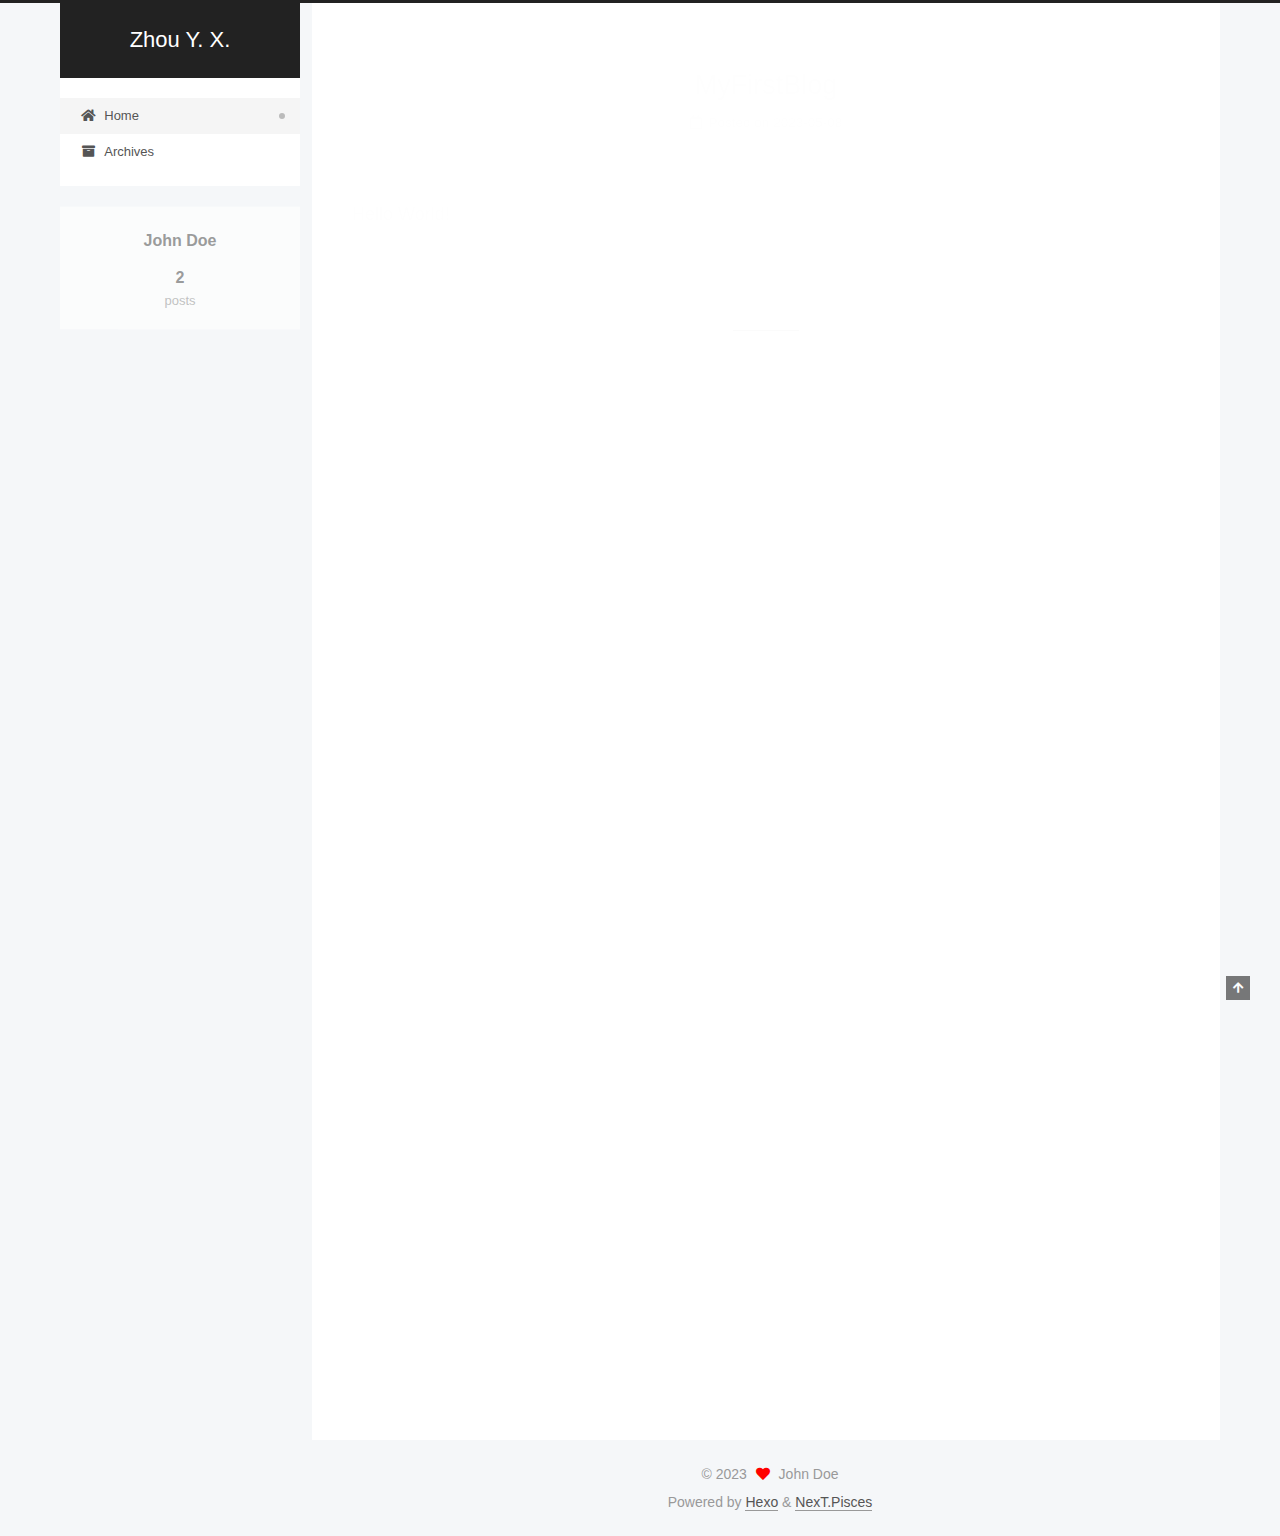
==== commit dc65e89f: "Site updated: 2023-05-08 10:01:26" ====
--- a/index.html
+++ b/index.html
@@ -21,9 +21,9 @@
   </script>
 
   <meta property="og:type" content="website">
-<meta property="og:title" content="Hexo">
+<meta property="og:title" content="Zhou Y. X.">
 <meta property="og:url" content="http://example.com/index.html">
-<meta property="og:site_name" content="Hexo">
+<meta property="og:site_name" content="Zhou Y. X.">
 <meta property="og:locale" content="en_US">
 <meta property="article:author" content="John Doe">
 <meta name="twitter:card" content="summary">
@@ -41,7 +41,7 @@
   };
 </script>
 
-  <title>Hexo</title>
+  <title>Zhou Y. X.</title>
   
 
 
@@ -92,7 +92,7 @@
 
     <a href="/" class="brand" rel="start">
       <span class="logo-line-before"><i></i></span>
-      <h1 class="site-title">Hexo</h1>
+      <h1 class="site-title">Zhou Y. X.</h1>
       <span class="logo-line-after"><i></i></span>
     </a>
   </div>
@@ -154,7 +154,7 @@
     </span>
 
     <span hidden itemprop="publisher" itemscope itemtype="http://schema.org/Organization">
-      <meta itemprop="name" content="Hexo">
+      <meta itemprop="name" content="Zhou Y. X.">
     </span>
       <header class="post-header">
         <h2 class="post-title" itemprop="name headline">
@@ -213,7 +213,7 @@
     </span>
 
     <span hidden itemprop="publisher" itemscope itemtype="http://schema.org/Organization">
-      <meta itemprop="name" content="Hexo">
+      <meta itemprop="name" content="Zhou Y. X.">
     </span>
       <header class="post-header">
         <h2 class="post-title" itemprop="name headline">
--- a/css/main.css
+++ b/css/main.css
@@ -1168,7 +1168,7 @@
 }
 .links-of-author a::before,
 .links-of-author span.exturl::before {
-  background: #222191;
+  background: #6773ff;
   border-radius: 50%;
   content: ' ';
   display: inline-block;
